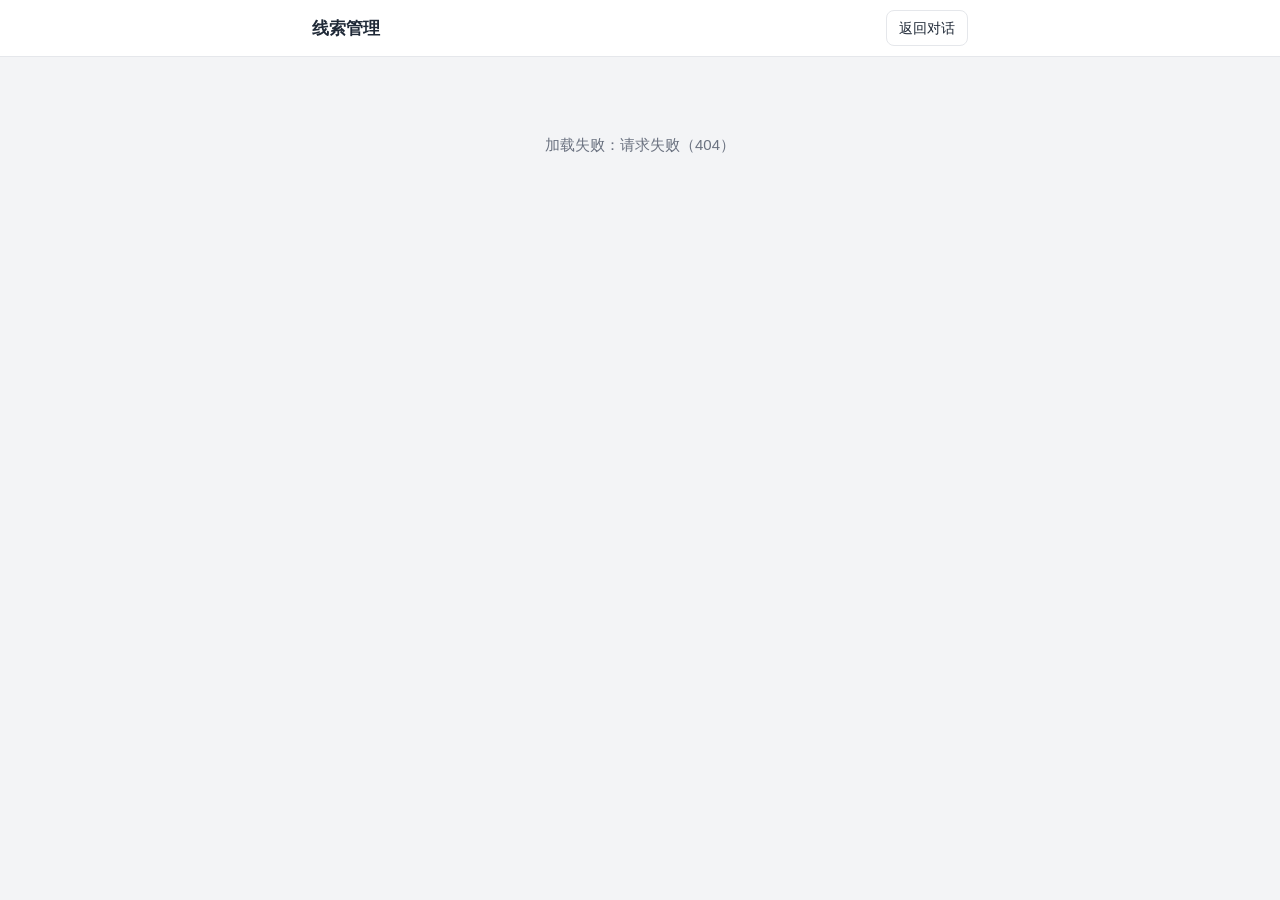
==== static/leads.html @ 76fafaa3 "AI 销售助手 MVP：AI 接待访客、收集需求线索、生成线索卡片 给谁用、解决什么问题：小商家官网挂一个 AI 销售接待员， 访客进站后 AI 负责第一轮对话（需求/预算/时间/联系方式）， 聊完自" ====
<!DOCTYPE html>
<html lang="zh-CN">
<head>
    <meta charset="UTF-8">
    <!-- viewport：手机上按设备宽度渲染 -->
    <meta name="viewport" content="width=device-width, initial-scale=1">
    <title>线索管理 - AI 销售助手</title>
    <!-- 内嵌 emoji 图标：浏览器标签页小图标，不用单独放图片文件 -->
    <link rel="icon" href="data:image/svg+xml,<svg xmlns='http://www.w3.org/2000/svg' viewBox='0 0 100 100'><text y='.9em' font-size='90'>💬</text></svg>">
    <link rel="stylesheet" href="/static/style.css">
</head>
<body>

    <!-- ===== 顶栏：返回聊天页 ===== -->
    <header class="topbar">
        <div class="topbar-inner">
            <h1>线索管理</h1>
            <a class="btn" href="/">返回对话</a>
        </div>
    </header>

    <!-- 线索卡片列表由 leads.js 动态渲染 -->
    <main class="leads-wrap container" id="leadsWrap">
        <div class="empty-state">加载中…</div>
    </main>

    <!-- 错误/成功提示条 -->
    <div id="toast"></div>

    <script src="/static/leads.js"></script>
</body>
</html>
---- static/style.css ----
/* ============================================================
   AI 销售助手 - 共享样式（聊天页 + 线索页共用）

   设计原则（MVP）：
   - 移动优先：先按手机窄屏设计，桌面端只是居中加宽
   - 简洁中文界面，浅色主题，蓝色为主色
   - CSS 变量统一管理颜色，改主题只改这里
   ============================================================ */

/* ---- 颜色变量：把常用颜色定义成变量，用 var(--xxx) 引用 ---- */
:root {
  --primary: #2563eb;        /* 主色：蓝色，按钮、用户气泡 */
  --primary-dark: #1d4ed8;   /* 主色加深：按钮按下时 */
  --bg: #f3f4f6;             /* 页面背景：浅灰 */
  --card: #ffffff;           /* 卡片背景：白色 */
  --text: #1f2937;           /* 正文文字：深灰 */
  --text-light: #6b7280;     /* 次要文字：中灰 */
  --border: #e5e7eb;         /* 边框：浅灰 */
  --success: #16a34a;        /* 成功提示：绿色 */
  --danger: #dc2626;         /* 危险操作：红色 */
}

/* ---- 基础重置：去掉浏览器默认边距，统一盒模型 ---- */
* { margin: 0; padding: 0; box-sizing: border-box; }

/* ---- 页面基础 ---- */
body {
  font-family: -apple-system, BlinkMacSystemFont, "Segoe UI",
               "PingFang SC", "Microsoft YaHei", sans-serif;
  background: var(--bg);
  color: var(--text);
  line-height: 1.6;
}

/* 内容容器：手机全宽，桌面端限宽居中 */
.container {
  max-width: 680px;
  margin: 0 auto;
  padding: 0 12px;
}

/* ============================================================
   顶栏（聊天页和线索页共用）
   ============================================================ */
header.topbar {
  position: sticky;          /* 吸顶：滚动时顶栏不动 */
  top: 0;
  z-index: 10;
  background: var(--card);
  border-bottom: 1px solid var(--border);
}

.topbar-inner {
  display: flex;             /* 弹性布局：子元素排一行 */
  align-items: center;       /* 垂直居中 */
  gap: 8px;                  /* 子元素间距 */
  max-width: 680px;
  margin: 0 auto;
  padding: 10px 12px;
}

.topbar h1 {
  font-size: 17px;
  flex: 1;                   /* 标题占满剩余空间 */
  white-space: nowrap;
  overflow: hidden;
  text-overflow: ellipsis;   /* 标题太长显示省略号 */
}

/* 顶栏里的通用按钮 */
.topbar button, .topbar a.btn {
  font-size: 14px;
  padding: 6px 12px;
  border: 1px solid var(--border);
  border-radius: 8px;
  background: var(--card);
  color: var(--text);
  cursor: pointer;
  text-decoration: none;     /* <a> 标签去掉下划线 */
  white-space: nowrap;
}
.topbar button:hover, .topbar a.btn:hover { background: var(--bg); }
.topbar a.btn.primary {
  background: var(--primary);
  border-color: var(--primary);
  color: #fff;
}
.topbar a.btn.primary:hover { background: var(--primary-dark); }

/* ============================================================
   会话抽屉（点 ☰ 从左边滑出的历史会话列表）
   ============================================================ */
/* 半透明遮罩：盖住整个屏幕，点它关闭抽屉 */
.drawer-mask {
  position: fixed;
  inset: 0;                  /* 上下左右全 0 = 铺满全屏 */
  background: rgba(0, 0, 0, 0.35);
  z-index: 20;
  display: none;             /* 默认隐藏 */
}
.drawer-mask.open { display: block; }

/* 抽屉本体：固定在左侧，宽度不超过屏幕的 85% */
.drawer {
  position: fixed;
  top: 0; left: 0; bottom: 0;
  width: min(320px, 85vw);   /* 取 320px 和屏宽85%里较小的 */
  background: var(--card);
  z-index: 21;
  transform: translateX(-100%);   /* 默认移出屏幕外 */
  transition: transform 0.25s;    /* 滑入滑出的动画 */
  display: flex;
  flex-direction: column;
}
.drawer.open { transform: translateX(0); }

.drawer h2 { font-size: 15px; padding: 14px; border-bottom: 1px solid var(--border); }

/* 会话列表滚动区域 */
#sessionList { flex: 1; overflow-y: auto; }

.session-item {
  display: block;
  width: 100%;
  text-align: left;
  padding: 10px 14px;
  border: none;
  border-bottom: 1px solid var(--border);
  background: var(--card);
  cursor: pointer;
}
.session-item:hover { background: var(--bg); }
.session-item.active { background: #eff6ff; }  /* 当前会话高亮：浅蓝 */

.session-item .title {
  font-size: 14px;
  color: var(--text);
  overflow: hidden;
  white-space: nowrap;
  text-overflow: ellipsis;
}
.session-item .time { font-size: 12px; color: var(--text-light); }
.session-item .badge {
  float: right;
  font-size: 11px;
  color: var(--success);
  border: 1px solid var(--success);
  border-radius: 10px;
  padding: 0 8px;
}
/* 空状态提示 */
.drawer .empty { padding: 20px 14px; color: var(--text-light); font-size: 14px; }

/* ============================================================
   聊天区
   ============================================================ */
/* 聊天区占满顶栏和输入栏之间的空间，消息多了就在内部滚动 */
.chat-area {
  height: calc(100vh - 105px);   /* 100vh=视口高度，减去顶栏+输入栏的高度 */
  overflow-y: auto;
  padding: 16px 12px 8px;
  scroll-behavior: smooth;       /* 新消息时平滑滚到底部 */
}

/* 一条消息 = 头像 + 气泡 */
.msg { display: flex; gap: 8px; margin-bottom: 14px; }

/* 头像：一个圆形小图标，AI 和用户颜色不同 */
.msg .avatar {
  width: 32px; height: 32px;
  border-radius: 50%;
  flex-shrink: 0;            /* 头像不允许被压缩 */
  display: flex;
  align-items: center;
  justify-content: center;
  font-size: 15px;
  color: #fff;
}
.msg.user { flex-direction: row-reverse; }   /* 用户消息靠右：头像和气泡左右对调 */
.msg.user .avatar { background: var(--primary); }     /* 用户：蓝 */
.msg.assistant .avatar { background: #10b981; }       /* AI：绿 */

/* 气泡 */
.msg .bubble {
  max-width: 78%;            /* 气泡最长占 78% 宽，超长自动换行 */
  padding: 9px 13px;
  border-radius: 12px;
  font-size: 15px;
  white-space: pre-wrap;     /* 保留 AI 回复里的换行 */
  word-break: break-word;    /* 长英文/链接也能换行 */
}
.msg.user .bubble { background: var(--primary); color: #fff; border-top-right-radius: 4px; }
.msg.assistant .bubble { background: var(--card); border: 1px solid var(--border); border-top-left-radius: 4px; }

/* AI 正在输入中的提示（三个跳动的小点） */
.typing-dots span {
  display: inline-block;
  width: 7px; height: 7px;
  margin-right: 4px;
  border-radius: 50%;
  background: var(--text-light);
  animation: bounce 1.2s infinite;
}
.typing-dots span:nth-child(2) { animation-delay: 0.2s; }
.typing-dots span:nth-child(3) { animation-delay: 0.4s; }
@keyframes bounce {                      /* 小点上下跳动的动画 */
  0%, 60%, 100% { transform: translateY(0); }
  30% { transform: translateY(-5px); }
}

/* 线索已生成提示条（绿色横幅） */
.lead-notice {
  margin: 8px 0 14px;
  padding: 10px 13px;
  background: #f0fdf4;       /* 浅绿背景 */
  border: 1px solid #bbf7d0;
  border-radius: 10px;
  font-size: 14px;
  color: var(--success);
}
.lead-notice a { color: var(--primary); font-weight: 600; }

/* ============================================================
   输入栏（固定在屏幕底部）
   ============================================================ */
.composer {
  position: sticky;
  bottom: 0;
  background: var(--card);
  border-top: 1px solid var(--border);
}
.composer-inner {
  max-width: 680px;
  margin: 0 auto;
  padding: 10px 12px;
  display: flex;
  gap: 8px;
  align-items: center;
}
.composer input {
  flex: 1;                   /* 输入框占满剩余宽度 */
  padding: 10px 14px;
  font-size: 15px;
  border: 1px solid var(--border);
  border-radius: 20px;       /* 圆角胶囊形状 */
  outline: none;
}
.composer input:focus { border-color: var(--primary); }

.composer button {
  font-size: 14px;
  padding: 9px 16px;
  border: none;
  border-radius: 20px;
  cursor: pointer;
}
#sendBtn { background: var(--primary); color: #fff; }
#sendBtn:hover { background: var(--primary-dark); }
#sendBtn:disabled { background: #93c5fd; cursor: not-allowed; }  /* 等待 AI 时禁用 */

#endBtn { background: var(--card); color: var(--text-light); border: 1px solid var(--border); }

/* ============================================================
   提示条（错误/成功消息，浮在顶部，几秒后消失）
   ============================================================ */
#toast {
  position: fixed;
  top: 60px;
  left: 50%;
  transform: translateX(-50%);
  z-index: 30;
  max-width: 90vw;
  padding: 9px 16px;
  border-radius: 8px;
  font-size: 14px;
  color: #fff;
  display: none;
}
#toast.error { display: block; background: var(--danger); }
#toast.success { display: block; background: var(--success); }

/* ============================================================
   线索页：卡片列表
   ============================================================ */
.leads-wrap { padding: 16px 12px; }

.lead-card {
  background: var(--card);
  border: 1px solid var(--border);
  border-radius: 12px;
  padding: 14px;
  margin-bottom: 12px;
}
.lead-card .head {
  display: flex;
  justify-content: space-between;
  align-items: center;
  margin-bottom: 8px;
}
.lead-card .summary { font-size: 15px; font-weight: 600; }
.lead-card .time { font-size: 12px; color: var(--text-light); }

/* 卡片里的信息行：左边标签、右边内容 */
.lead-card .row {
  display: flex;
  gap: 8px;
  font-size: 14px;
  margin-top: 6px;
}
.lead-card .row .label {
  color: var(--text-light);
  flex-shrink: 0;
  width: 72px;
}
.lead-card .row .value { flex: 1; word-break: break-word; }

/* 删除按钮：小号红字 */
.lead-card .delete-btn {
  font-size: 13px;
  color: var(--danger);
  background: none;
  border: 1px solid var(--danger);
  border-radius: 6px;
  padding: 3px 10px;
  cursor: pointer;
}
.lead-card .delete-btn:hover { background: #fef2f2; }

/* 空状态 */
.empty-state {
  text-align: center;
  color: var(--text-light);
  padding: 60px 0;
  font-size: 15px;
}

/* ---- 桌面端微调：宽屏下字号稍大、卡片更松 ---- */
@media (min-width: 768px) {
  .msg .bubble { font-size: 16px; }
  .lead-card { padding: 18px; }
}
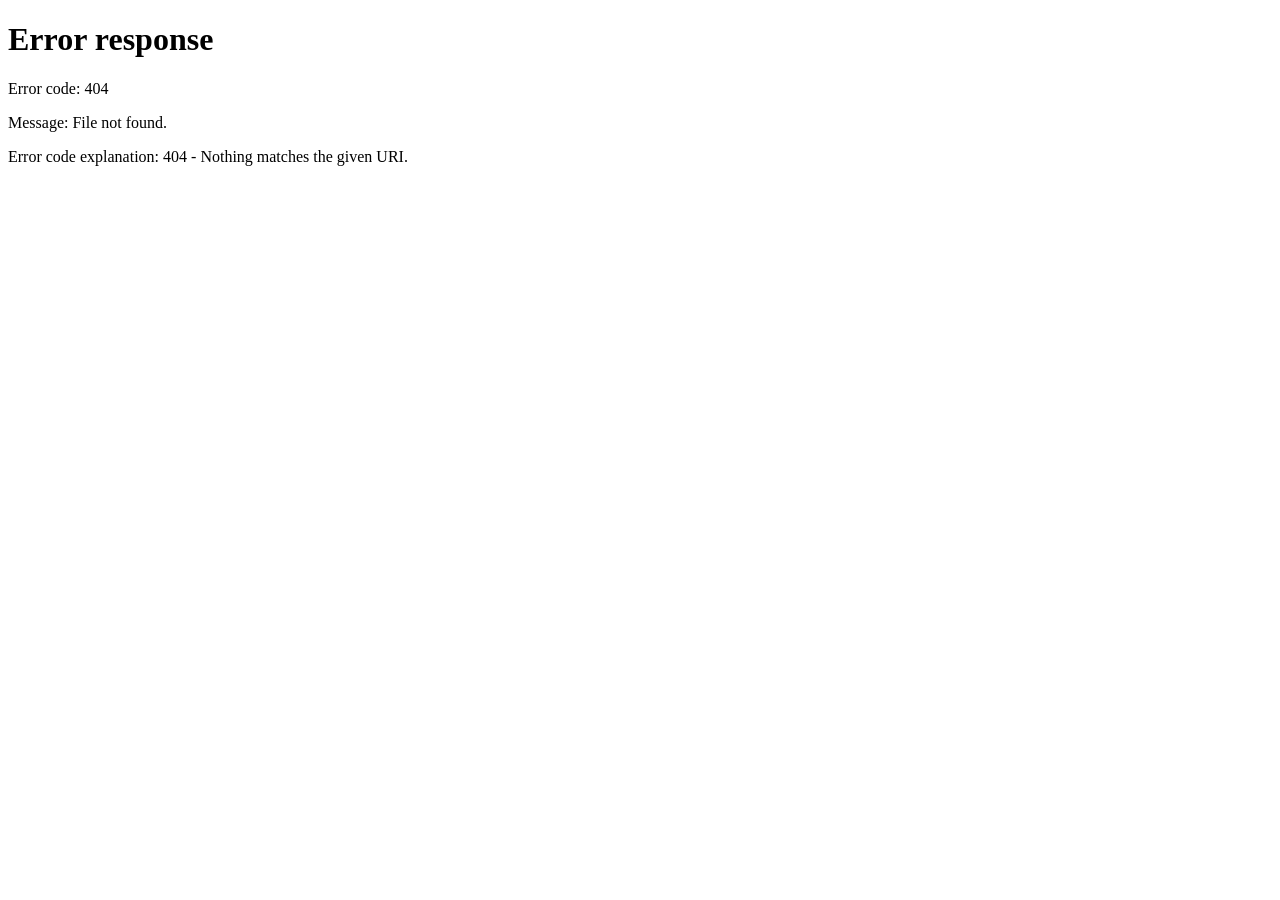
==== commit 95bab2c3: "功能：登录系统——线索页需登录，访客聊天保持开放 解决"任何访客都能看/删全部线索"的隐私问题： - 新增 users/tokens 两张表；密码加盐哈希（PBKDF2 10万次）不存明文 - 注册/" ====
--- a/static/leads.html
+++ b/static/leads.html
@@ -11,11 +11,13 @@
 </head>
 <body>
 
-    <!-- ===== 顶栏：返回聊天页 ===== -->
+    <!-- ===== 顶栏：返回聊天页 + 当前用户 + 登出 ===== -->
     <header class="topbar">
         <div class="topbar-inner">
             <h1>线索管理</h1>
             <a class="btn" href="/">返回对话</a>
+            <span id="userName"></span>
+            <button id="logoutBtn">登出</button>
         </div>
     </header>
 
--- a/static/style.css
+++ b/static/style.css
@@ -334,6 +334,92 @@
   font-size: 15px;
 }
 
+/* ============================================================
+   登录页
+   ============================================================ */
+/* 整个登录页垂直水平居中 */
+.auth-wrap {
+  min-height: 100vh;
+  display: flex;
+  align-items: center;
+  justify-content: center;
+  padding: 20px;
+}
+
+.auth-card {
+  width: 100%;
+  max-width: 360px;          /* 手机上全宽，桌面端限宽的小卡片 */
+  background: var(--card);
+  border: 1px solid var(--border);
+  border-radius: 14px;
+  padding: 28px 22px;
+}
+.auth-card h1 { font-size: 20px; text-align: center; }
+.auth-sub { font-size: 13px; color: var(--text-light); text-align: center; margin: 6px 0 18px; }
+
+/* 登录/注册标签 */
+.auth-tabs { display: flex; gap: 8px; margin-bottom: 16px; }
+.auth-tabs button {
+  flex: 1;
+  padding: 8px 0;
+  font-size: 15px;
+  border: 1px solid var(--border);
+  border-radius: 8px;
+  background: var(--card);
+  cursor: pointer;
+}
+.auth-tabs button.active {
+  background: var(--primary);
+  border-color: var(--primary);
+  color: #fff;
+}
+
+/* 表单输入框和主按钮 */
+.auth-card form { display: flex; flex-direction: column; gap: 10px; }
+.auth-card input {
+  padding: 10px 13px;
+  font-size: 15px;
+  border: 1px solid var(--border);
+  border-radius: 8px;
+  outline: none;
+}
+.auth-card input:focus { border-color: var(--primary); }
+.auth-card .primary-btn {
+  padding: 10px 0;
+  font-size: 15px;
+  border: none;
+  border-radius: 8px;
+  background: var(--primary);
+  color: #fff;
+  cursor: pointer;
+}
+.auth-card .primary-btn:hover { background: var(--primary-dark); }
+
+/* 错误提示文字 */
+#authError {
+  display: none;
+  margin-top: 12px;
+  padding: 8px 12px;
+  font-size: 14px;
+  color: var(--danger);
+  background: #fef2f2;
+  border: 1px solid #fecaca;
+  border-radius: 8px;
+}
+#authError.show { display: block; }
+
+/* 返回聊天链接 */
+.back-link {
+  display: block;
+  text-align: center;
+  margin-top: 16px;
+  font-size: 14px;
+  color: var(--text-light);
+}
+
+/* 顶栏里的用户名显示 */
+#userName { font-size: 13px; color: var(--text-light); }
+
 /* ---- 桌面端微调：宽屏下字号稍大、卡片更松 ---- */
 @media (min-width: 768px) {
   .msg .bubble { font-size: 16px; }
